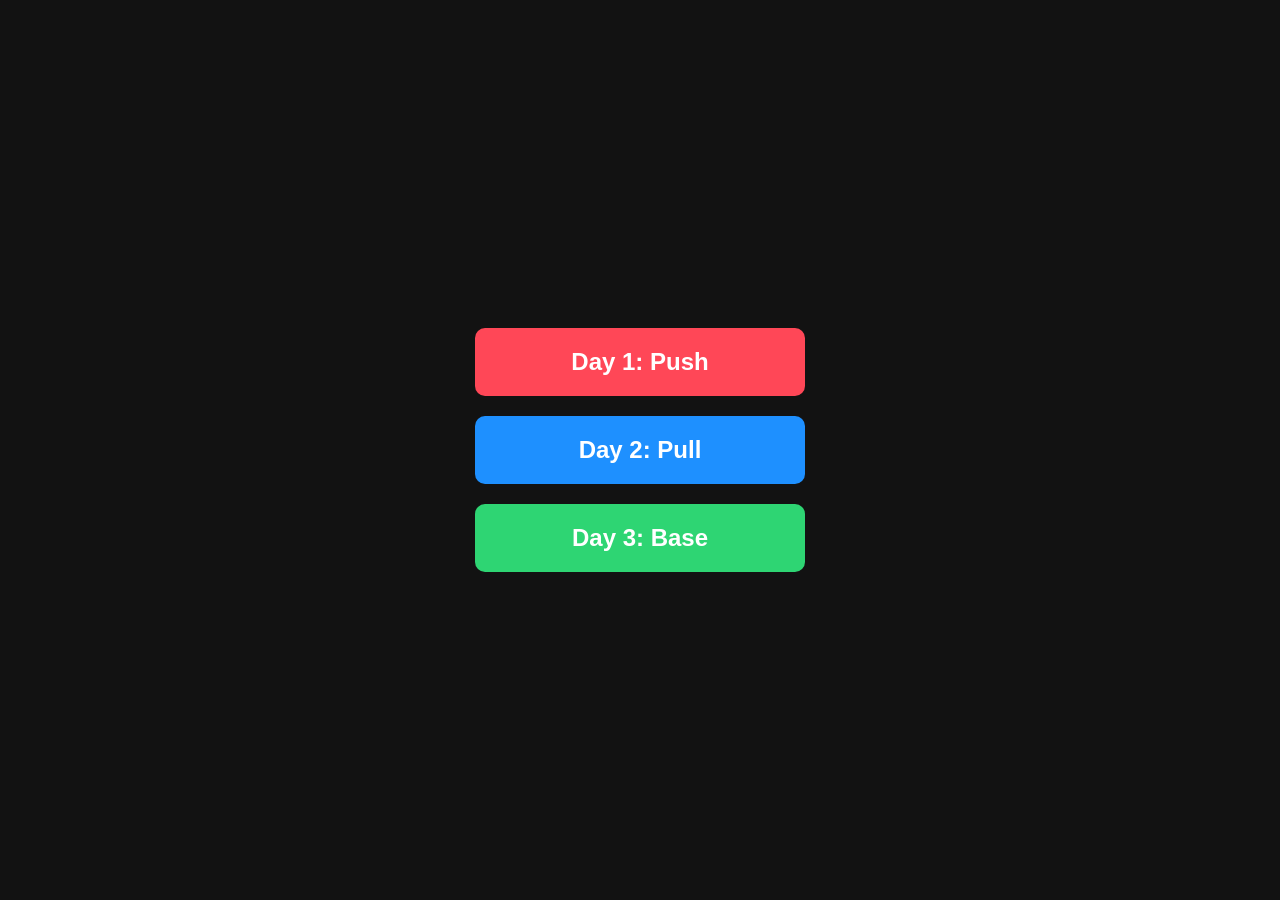
==== my_workout_app/templates/index.html @ d87709a7 "First Prototype: Flask workout app with Music Box and LocalStorage" ====
<!DOCTYPE html>
<html lang="en">
<head>
    <meta charset="UTF-8">
    <meta name="viewport" content="width=device-width, initial-scale=1.0">
    <title>My Workout Tracker</title>
    <style>
        body {
            display: flex;
            flex-direction: column;
            justify-content: center;
            align-items: center;
            height: 100vh;
            margin: 0;
            background-color: #121212;
            font-family: Arial, sans-serif;
            gap: 20px; /* Adds space between buttons */
        }
        .start-btn {
            color: white;
            border: none;
            padding: 20px 40px;
            font-size: 1.5rem;
            border-radius: 10px;
            cursor: pointer;
            text-decoration: none;
            transition: 0.3s;
            width: 250px;
            text-align: center;
            font-weight: bold;
        }
        .push { background-color: #ff4757; }
        .push:hover { background-color: #ff6b81; transform: scale(1.05); }
        
        .pull { background-color: #1e90ff; }
        .pull:hover { background-color: #70a1ff; transform: scale(1.05); }
        
        .base { background-color: #2ed573; }
        .base:hover { background-color: #7bed9f; transform: scale(1.05); }
    </style>
</head>
<body>

    <a href="/workout/push" class="start-btn push">Day 1: Push</a>
    <a href="/workout/pull" class="start-btn pull">Day 2: Pull</a>
    <a href="/workout/base" class="start-btn base">Day 3: Base</a>

</body>
</html>
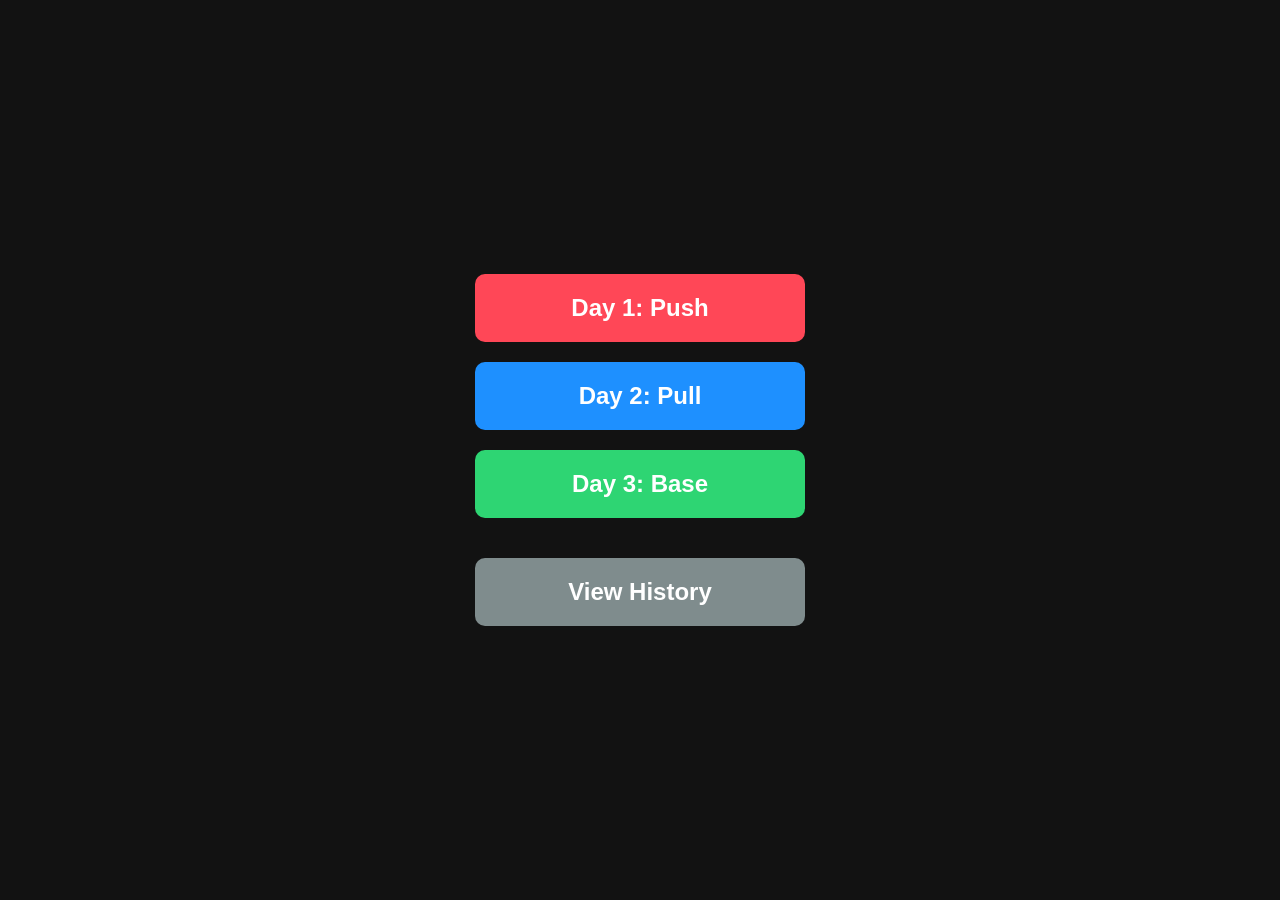
==== commit b434c634: "feat: add database support and history page - Switch from localStorage to Flask-SQLAlchemy with SQLi" ====
--- a/my_workout_app/templates/index.html
+++ b/my_workout_app/templates/index.html
@@ -45,5 +45,6 @@
     <a href="/workout/pull" class="start-btn pull">Day 2: Pull</a>
     <a href="/workout/base" class="start-btn base">Day 3: Base</a>
 
+    <a href="/history" class="start-btn" style="background-color: #7f8c8d; margin-top: 20px;">View History</a>
 </body>
 </html>
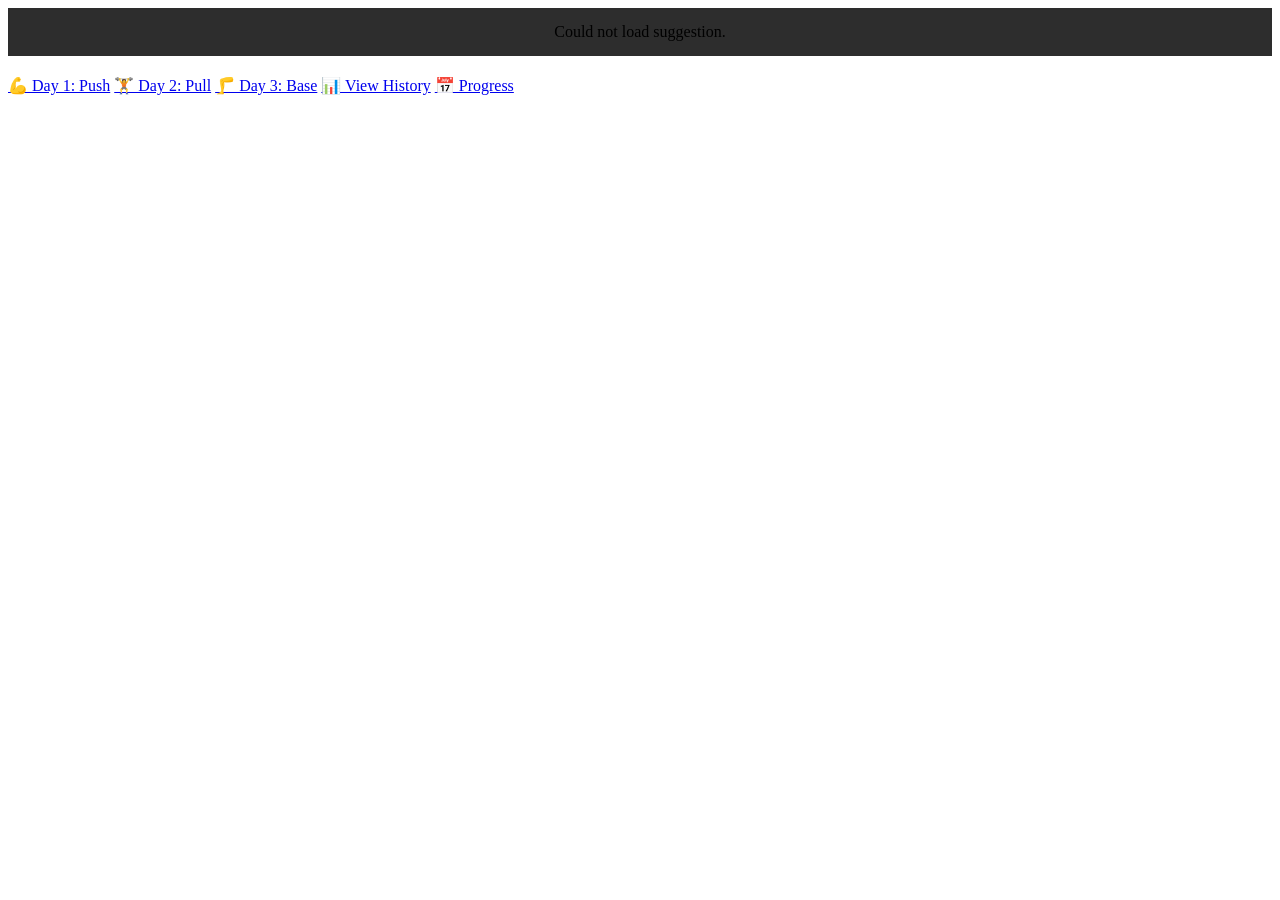
==== commit 43166418: "Purely vibe coded with DeepSeek, expert + deepThink feature, worked on previous version only. Workou" ====
--- a/my_workout_app/templates/index.html
+++ b/my_workout_app/templates/index.html
@@ -4,47 +4,39 @@
     <meta charset="UTF-8">
     <meta name="viewport" content="width=device-width, initial-scale=1.0">
     <title>My Workout Tracker</title>
-    <style>
-        body {
-            display: flex;
-            flex-direction: column;
-            justify-content: center;
-            align-items: center;
-            height: 100vh;
-            margin: 0;
-            background-color: #121212;
-            font-family: Arial, sans-serif;
-            gap: 20px; /* Adds space between buttons */
-        }
-        .start-btn {
-            color: white;
-            border: none;
-            padding: 20px 40px;
-            font-size: 1.5rem;
-            border-radius: 10px;
-            cursor: pointer;
-            text-decoration: none;
-            transition: 0.3s;
-            width: 250px;
-            text-align: center;
-            font-weight: bold;
-        }
-        .push { background-color: #ff4757; }
-        .push:hover { background-color: #ff6b81; transform: scale(1.05); }
-        
-        .pull { background-color: #1e90ff; }
-        .pull:hover { background-color: #70a1ff; transform: scale(1.05); }
-        
-        .base { background-color: #2ed573; }
-        .base:hover { background-color: #7bed9f; transform: scale(1.05); }
-    </style>
+    <link rel="stylesheet" href="{{ url_for('static', filename='css/style.css') }}">
 </head>
 <body>
+    <div id="todaySuggestion" class="panel" style="margin-bottom: 20px; text-align: center; background: #2d2d2d; padding: 15px;">
+    <span id="suggestionText">Loading...</span>
+</div>
+    <div class="home-buttons">
+        <a href="/workout/push" class="workout-btn push">💪 Day 1: Push</a>
+        <a href="/workout/pull" class="workout-btn pull">🏋️ Day 2: Pull</a>
+        <a href="/workout/base" class="workout-btn base">🦵 Day 3: Base</a>
+        <a href="/history" class="workout-btn history-btn">📊 View History</a>
+        <a href="/calendar" class="workout-btn calendar-btn">📅 Progress</a>
+    </div>
 
-    <a href="/workout/push" class="start-btn push">Day 1: Push</a>
-    <a href="/workout/pull" class="start-btn pull">Day 2: Pull</a>
-    <a href="/workout/base" class="start-btn base">Day 3: Base</a>
-
-    <a href="/history" class="start-btn" style="background-color: #7f8c8d; margin-top: 20px;">View History</a>
+    <script>
+    async function loadTodaySuggestion() {
+        try {
+            const res = await fetch('/get_cycle_info');
+            const data = await res.json();
+            const suggestionDiv = document.getElementById('suggestionText');
+            if (data.workout_type === 'break') {
+                suggestionDiv.innerHTML = '😴 Today is a <strong>Break Day</strong>. Rest up, you earned it!';
+            } else if (data.workout_type) {
+                const capitalized = data.workout_type.charAt(0).toUpperCase() + data.workout_type.slice(1);
+                suggestionDiv.innerHTML = `💪 Today is <strong>${capitalized} Day</strong>! <a href="/workout/${data.workout_type}" style="color: #00a8ff; margin-left: 10px;">Start Workout →</a>`;
+            } else {
+                suggestionDiv.innerHTML = '📅 Set your program start date in the Calendar to see today\'s workout.';
+            }
+        } catch (e) {
+            document.getElementById('suggestionText').innerText = 'Could not load suggestion.';
+        }
+    }
+    document.addEventListener('DOMContentLoaded', loadTodaySuggestion);
+</script>
 </body>
 </html>
